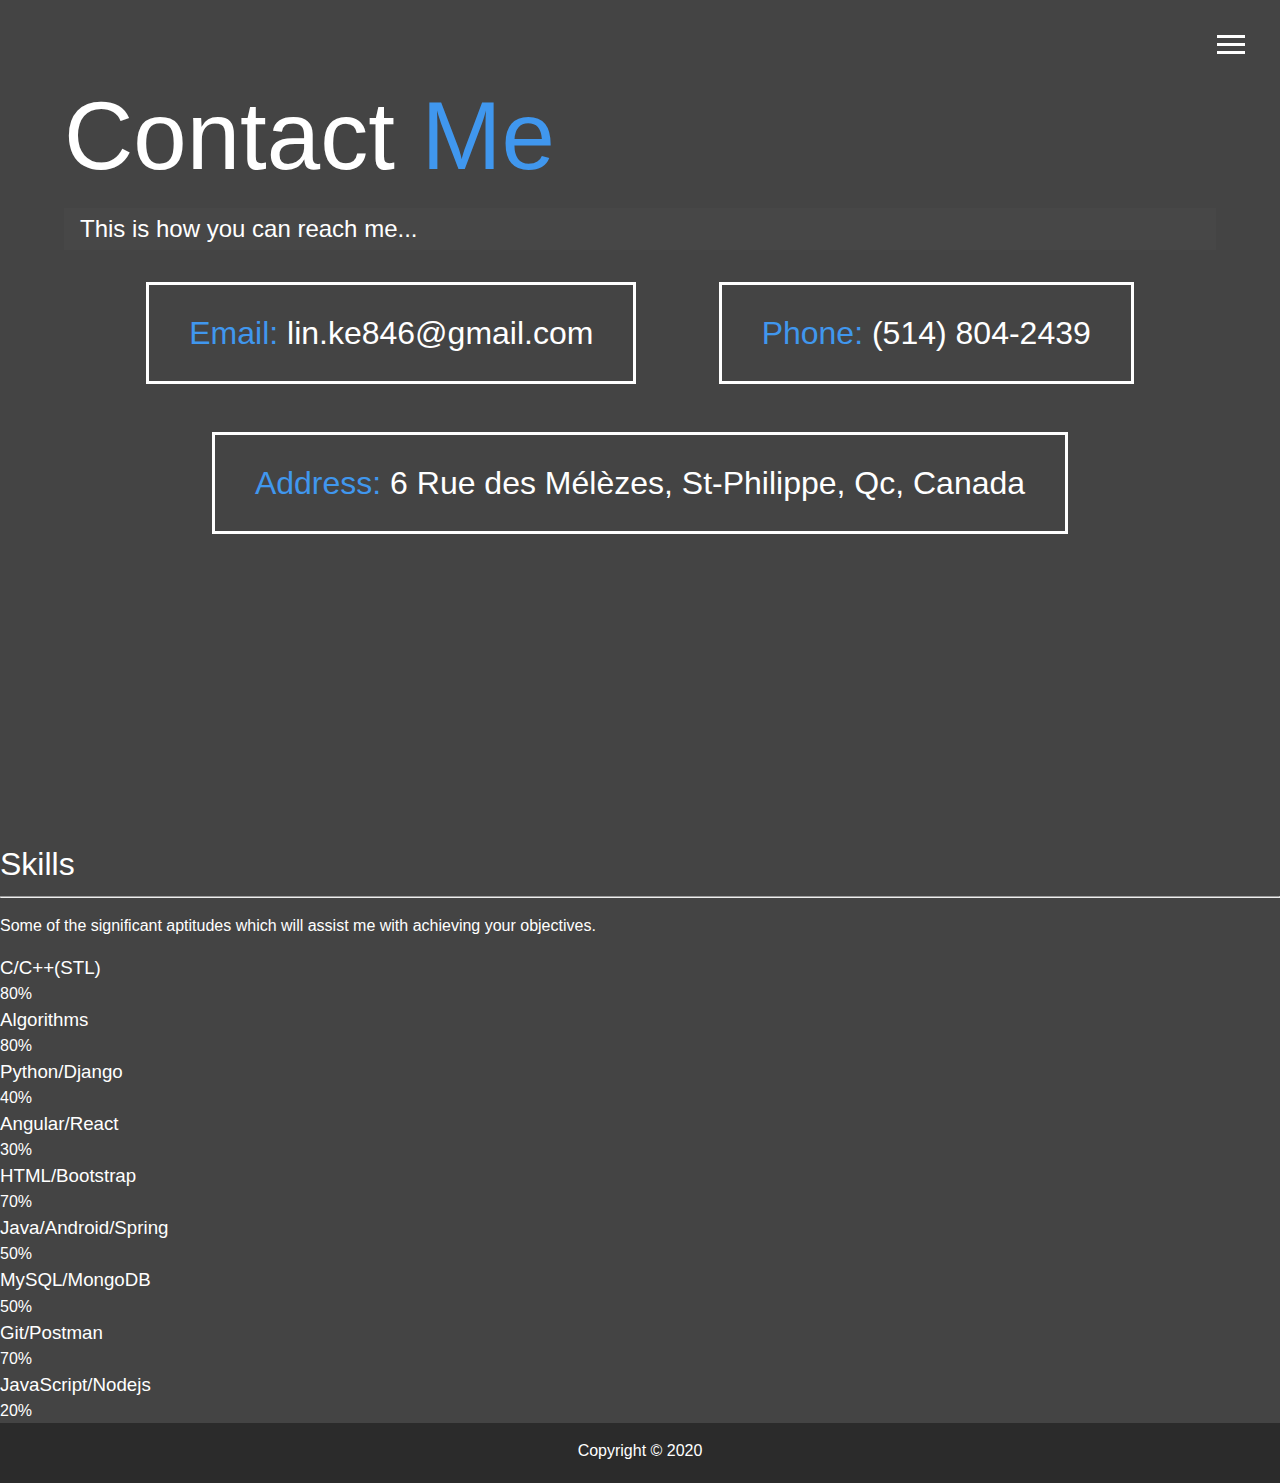
==== contact.html @ 0968dd13 "Add files via upload" ====
<!DOCTYPE html>
<html lang="en">

<head>
  <meta charset="UTF-8">
  <meta name="viewport" content="width=device-width, initial-scale=1.0">
  <meta http-equiv="X-UA-Compatible" content="ie=edge">
  <link rel="stylesheet" href="https://use.fontawesome.com/releases/v5.2.0/css/all.css" integrity="sha384-hWVjflwFxL6sNzntih27bfxkr27PmbbK/iSvJ+a4+0owXq79v+lsFkW54bOGbiDQ"
    crossorigin="anonymous">

  <link rel="stylesheet" href="css/main.css">
  <title>Contact Me</title>
</head>

<body>
  <header>
    <div class="menu-btn">
      <div class="btn-line"></div>
      <div class="btn-line"></div>
      <div class="btn-line"></div>
    </div>

    <nav class="menu">
      <div class="menu-branding">
        <div class="portrait"></div>
      </div>
      <ul class="menu-nav">
        <li class="nav-item">
          <a href="index.html" class="nav-link">
            Home
          </a>
        </li>
        <li class="nav-item">
          <a href="about.html" class="nav-link">
            About Me
          </a>
        </li>
        <li class="nav-item">
          <a href="work.html" class="nav-link">
            My Work
          </a>
        </li>
        <li class="nav-item current">
          <a href="contact.html" class="nav-link">
            How To Reach Me
          </a>
        </li>
      </ul>
    </nav>
  </header>

  <main id="contact">
    <h1 class="lg-heading">
      Contact
      <span class="text-secondary">Me</span>
    </h1>
    <h2 class="sm-heading">
      This is how you can reach me...
    </h2>
    <div class="boxes">
      <div>
        <span class="text-secondary">Email: </span> lin.ke846@gmail.com
      </div>
      <div>
        <span class="text-secondary">Phone: </span> (514) 804-2439
      </div>
      <div>
        <span class="text-secondary">Address: </span> 6 Rue des Mélèzes, St-Philippe, Qc, Canada
      </div>
    </div>
  </main>
  <section class="colorlib-skills" data-section="skills">
    <div class="colorlib-narrow-content">
       <div class="row">
          <div class="col-md-6 col-md-offset-3 col-md-pull-3 animate-box" data-animate-effect="fadeInLeft">
             <!--	<span class="heading-meta">My Specialty</span> -->
              <div class="about-desc">
             <h1>Skills</h1>
             <hr>
              </div>
          </div>
       </div>
       <p>Some of the significant aptitudes which will assist me with achieving your objectives.</p>
       <div class="row">
          <div class="col-md-6 animate-box" data-animate-effect="fadeInLeft">
             <div class="progress-wrap">
                <h3 style="font-weight: 500;">C/C++(STL)</h3>
                <div class="progress">
                   <div class="progress-bar color-1" role="progressbar" aria-valuenow="80"
                      aria-valuemin="0" aria-valuemax="100" style="width:80%">
                      <span>80%</span>
                   </div>
                </div>
             </div>
          </div>
           <div class="col-md-6 animate-box" data-animate-effect="fadeInRight">
             <div class="progress-wrap">
                <h3 style="font-weight: 500;">Algorithms</h3>
                <div class="progress">
                   <div class="progress-bar color-6" role="progressbar" aria-valuenow="80"
                      aria-valuemin="0" aria-valuemax="100" style="width:80%">
                      <span>80%</span>
                   </div>
                </div>
             </div>
          </div>
          <div class="col-md-6 animate-box" data-animate-effect="fadeInRight">
             <div class="progress-wrap">
                <h3 style="font-weight: 500;">Python/Django</h3>
                <div class="progress">
                   <div class="progress-bar color-2" role="progressbar" aria-valuenow="40"
                      aria-valuemin="0" aria-valuemax="100" style="width:40%">
                      <span>40%</span>
                   </div>
                </div>
             </div>
          </div>
          <div class="col-md-6 animate-box" data-animate-effect="fadeInLeft">
             <div class="progress-wrap">
                <h3 style="font-weight: 500;">Angular/React</h3>
                <div class="progress">
                   <div class="progress-bar color-3" role="progressbar" aria-valuenow="30"
                      aria-valuemin="0" aria-valuemax="100" style="width:30%">
                      <span>30%</span>
                   </div>
                </div>
             </div>
          </div>
          <div class="col-md-6 animate-box" data-animate-effect="fadeInRight">
             <div class="progress-wrap">
                <h3 style="font-weight: 500;">HTML/Bootstrap</h3>
                <div class="progress">
                   <div class="progress-bar color-4" role="progressbar" aria-valuenow="70"
                      aria-valuemin="0" aria-valuemax="100" style="width:70%">
                      <span>70%</span>
                   </div>
                </div>
             </div>
          </div>
          <div class="col-md-6 animate-box" data-animate-effect="fadeInLeft">
             <div class="progress-wrap">
                <h3 style="font-weight: 500;">Java/Android/Spring</h3>
                <div class="progress">
                   <div class="progress-bar color-5" role="progressbar" aria-valuenow="50"
                      aria-valuemin="0" aria-valuemax="100" style="width:50%">
                      <span>50%</span>
                   </div>
                </div>
             </div>
          </div>
          <div class="col-md-6 animate-box" data-animate-effect="fadeInRight">
             <div class="progress-wrap">
                <h3 style="font-weight: 500;">MySQL/MongoDB</h3>
                <div class="progress">
                   <div class="progress-bar color-6" role="progressbar" aria-valuenow="50"
                      aria-valuemin="0" aria-valuemax="100" style="width:50%">
                      <span>50%</span>
                   </div>
                </div>
             </div>
          </div>
          <div class="col-md-6 animate-box" data-animate-effect="fadeInLeft">
             <div class="progress-wrap">
                <h3 style="font-weight: 500;">Git/Postman</h3>
                <div class="progress">
                   <div class="progress-bar color-7" role="progressbar" aria-valuenow="70"
                      aria-valuemin="0" aria-valuemax="100" style="width:70%">
                      <span>70%</span>
                   </div>
                </div>
             </div>
          </div>
          <div class="col-md-6 animate-box" data-animate-effect="fadeInRight">
             <div class="progress-wrap">
                <h3 style="font-weight: 500;">JavaScript/Nodejs</h3>
                <div class="progress">
                   <div class="progress-bar color-3" role="progressbar" aria-valuenow="20"
                      aria-valuemin="0" aria-valuemax="100" style="width:20%">
                      <span>20%</span>
                   </div>
                </div>
             </div>
          </div>
       </div>
        </div>
 </section>
  <footer id="main-footer">
    Copyright &copy; 2020
  </footer>

  <script src="js/main.js"></script>
</body>

</html>
---- css/main.css ----
.menu-btn {
  position: absolute;
  z-index: 3;
  right: 35px;
  top: 35px;
  cursor: pointer;
  transition: all 0.5s ease-out; }
  .menu-btn .btn-line {
    width: 28px;
    height: 3px;
    margin: 0 0 5px 0;
    background: #fff;
    transition: all 0.5s ease-out; }
  .menu-btn.close {
    transform: rotate(180deg); }
    .menu-btn.close .btn-line:nth-child(1) {
      transform: rotate(45deg) translate(5px, 5px); }
    .menu-btn.close .btn-line:nth-child(2) {
      opacity: 0; }
    .menu-btn.close .btn-line:nth-child(3) {
      transform: rotate(-45deg) translate(7px, -6px); }

.menu {
  position: fixed;
  top: 0;
  width: 100%;
  opacity: 0.9;
  visibility: hidden; }
  .menu.show {
    visibility: visible; }
  .menu-branding, .menu-nav {
    display: flex;
    flex-flow: column wrap;
    align-items: center;
    justify-content: center;
    float: left;
    width: 50%;
    height: 100vh;
    overflow: hidden; }
  .menu-nav {
    margin: 0;
    padding: 0;
    background: #373737;
    list-style: none;
    transform: translate3d(0, -100%, 0);
    transition: all 0.5s ease-out; }
    .menu-nav.show {
      transform: translate3d(0, 0, 0); }
  .menu-branding {
    background: #444;
    transform: translate3d(0, 100%, 0);
    transition: all 0.5s ease-out; }
    .menu-branding.show {
      transform: translate3d(0, 0, 0); }
    .menu-branding .portrait {
      width: 250px;
      height: 250px;
      background: url("../img/portrait_medium.jpg");
      background-repeat: no-repeat;
      background-position: center;
      border-radius: 50%;
      border: solid 3px #4097ee; }
  .menu .nav-item {
    transform: translate3d(600px, 0, 0);
    transition: all 0.5s ease-out; }
    .menu .nav-item.show {
      transform: translate3d(0, 0, 0); }
    .menu .nav-item.current > a {
      color: #4097ee; }
  .menu .nav-link {
    display: inline-block;
    position: relative;
    font-size: 30px;
    text-transform: uppercase;
    padding: 1rem 0;
    font-weight: 300;
    color: #fff;
    text-decoration: none;
    transition: all 0.5s ease-out; }
    .menu .nav-link:hover {
      color: #ac50d6;
        transform: scale(1.25)
}

.nav-item:nth-child(1) {
  transition-delay: 0.1s; }

.nav-item:nth-child(2) {
  transition-delay: 0.2s; }

.nav-item:nth-child(3) {
  transition-delay: 0.3s; }

.nav-item:nth-child(4) {
  transition-delay: 0.4s; }

* {
  box-sizing: border-box; }

body {
  background: #444;
  color: #fff;
  height: 100%;
  margin: 0;
  font-family: 'Segoe UI', Tahoma, Geneva, Verdana, sans-serif;
  line-height: 1.5; }
  body#bg-img {
    background: url(../img/background.jpg);
    background-attachment: fixed;
    background-size: cover; }
    body#bg-img:after {
      content: '';
      position: absolute;
      top: 0;
      right: 0;
      width: 100%;
      height: 100%;
      z-index: -1;
      background: rgba(68, 68, 68, 0.9); }

h1,
h2,
h3 {
  margin: 0;
  font-weight: 400; }
  h1.lg-heading,
  h2.lg-heading,
  h3.lg-heading {
    font-size: 6rem; }
  h1.sm-heading,
  h2.sm-heading,
  h3.sm-heading {
    margin-bottom: 2rem;
    padding: 0.2rem 1rem;
    background: rgba(73, 73, 73, 0.5); }

a {
  color: #fff;
  text-decoration: none; }

header {
  position: fixed;
  z-index: 2;
  width: 100%; }

.text-secondary {
  color: #4097ee; }

main {
  padding: 4rem;
  min-height: calc(100vh - 60px); }
  main .icons {
    margin-top: 1rem; }
    main .icons a {
      padding: 0.4rem; }
      main .icons a:hover {
        color: #4097ee;
        transition: all 0.5s ease-out; }
  main#home {
    overflow: hidden; }
    main#home h1 {
      margin-top: 20vh; }

.about-info {
  display: grid;
  grid-gap: 30px;
  grid-template-areas: 'bioimage bio bio' 'job1 job2 job3';
  grid-template-columns: repeat(3, 1fr); }
  .about-info .bio-image {
    grid-area: bioimage;
    margin: auto;
    border-radius: 50%;
    border: #4097ee 3px solid; }
  .about-info .bio {
    grid-area: bio;
    font-size: 1.5rem; }
  .about-info .job-1 {
    grid-area: job1; }
  .about-info .job-2 {
    grid-area: job2; }
  .about-info .job-3 {
    grid-area: job3; }
  .about-info .job {
    background: #515151;
    padding: 0.5rem;
    border-bottom: #4097ee 5px solid; }

.projects {
  display: grid;
  grid-gap: 0.7rem;
  grid-template-columns: repeat(3, 1fr); }
  .projects img {
    width: 100%;
    height: 200px;
    border: 3px #fff solid; }
    .projects img:hover {
      opacity: 0.5;
      border-color: #4097ee;
      transition: all 0.5s ease-out; }

.boxes {
  display: flex;
  flex-wrap: wrap;
  justify-content: space-evenly;
  align-items: center;
  margin-top: 1rem; }
  .boxes div {
    font-size: 2rem;
    border: 3px #fff solid;
    padding: 1.5rem 2.5rem;
    margin-bottom: 3rem;
    transition: all 0.5s ease-out; }
    .boxes div:hover {
      padding: 0.5rem 1.5rem;
      background: #4097ee;
      color: #000; }
      .boxes div:hover span {
        color: #000; }

.btn, .btn-dark, .btn-light {
  display: block;
  padding: 0.5rem 1rem;
  border: 0;
  margin-bottom: 0.3rem; }
  .btn:hover, .btn-dark:hover, .btn-light:hover {
    background: #4097ee;
    color: #000; }

.btn-dark {
  background: black;
  color: #fff; }

.btn-light {
  background: #c4c4c4;
  color: #333; }

#main-footer {
  text-align: center;
  padding: 1rem;
  background: #2b2b2b;
  color: #fff;
  height: 60px; }

@media screen and (min-width: 1171px) {
  .projects {
    grid-template-columns: repeat(4, 1fr); } }

@media screen and (min-width: 769px) and (max-width: 1170px) {
  .projects {
    grid-template-columns: repeat(3, 1fr); } }

@media screen and (max-width: 768px) {
  main {
    align-items: center;
    text-align: center; }
    main .lg-heading {
      line-height: 1;
      margin-bottom: 1rem; }
  ul.menu-nav,
  div.menu-branding {
    float: none;
    width: 100%;
    min-height: 0; }
    ul.menu-nav.show,
    div.menu-branding.show {
      transform: translate3d(0, 0, 0); }
  .menu-nav {
    height: 75vh;
    transform: translate3d(-100%, 0, 0);
    font-size: 24px; }
  .menu-branding {
    height: 25vh;
    transform: translate3d(100%, 0, 0); }
    .menu-branding .portrait {
      background: url("../img/portrait_small.jpg");
      width: 150px;
      height: 150px; }
  .about-info {
    grid-template-areas: 'bioimage' 'bio' 'job1' 'job2' 'job3';
    grid-template-columns: 1fr; }
  .projects {
    grid-template-columns: repeat(2, 1fr); } }

@media screen and (max-width: 500px) {
  main {
    padding: 2rem; }
    main #home h1 {
      margin-top: 10vh; }
    main .lg-heading {
      margin-top: 1rem;
      font-size: 5rem; }
  .projects {
    grid-template-columns: 1fr; } }
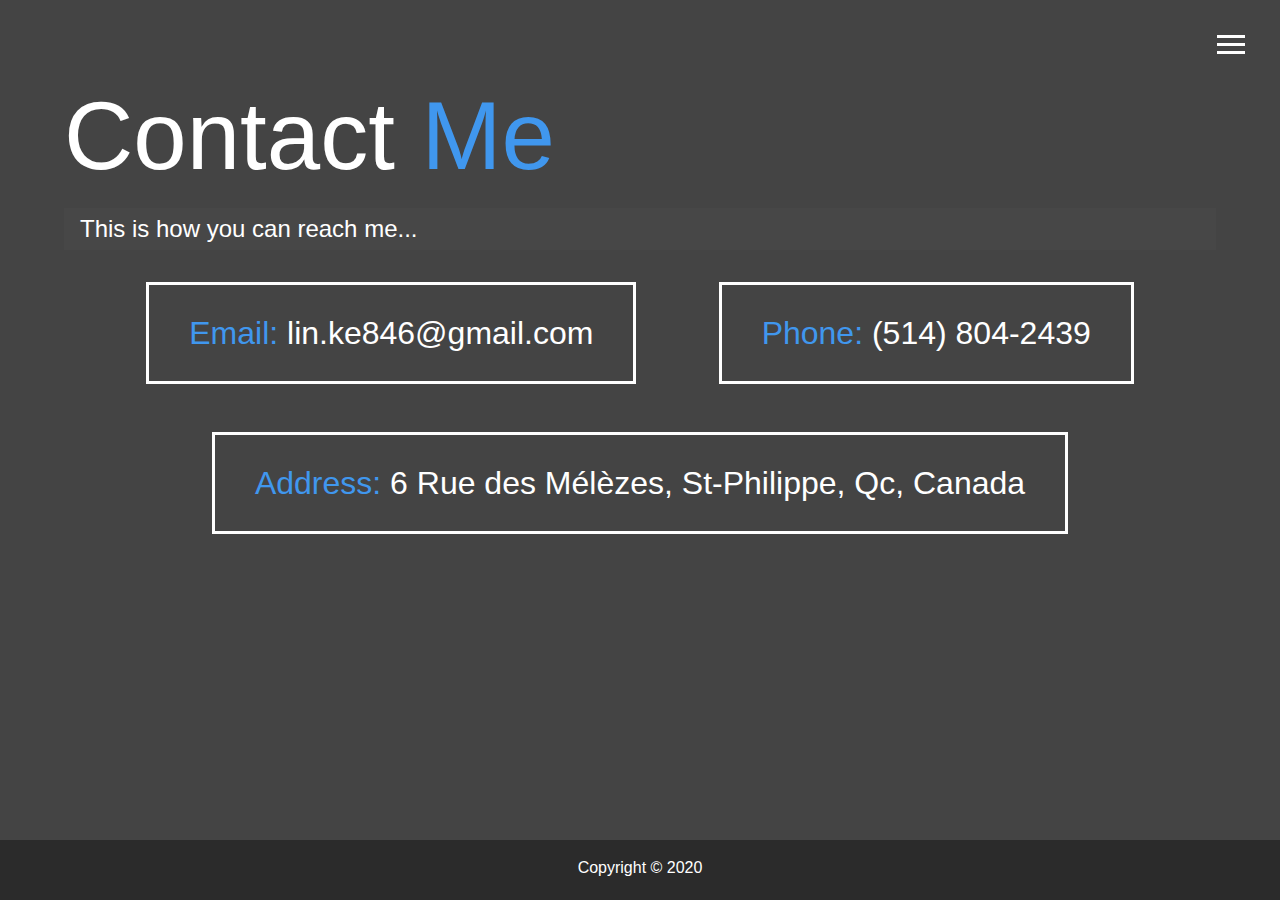
==== commit 1d268d65: "Add files via upload" ====
--- a/contact.html
+++ b/contact.html
@@ -69,121 +69,7 @@
       </div>
     </div>
   </main>
-  <section class="colorlib-skills" data-section="skills">
-    <div class="colorlib-narrow-content">
-       <div class="row">
-          <div class="col-md-6 col-md-offset-3 col-md-pull-3 animate-box" data-animate-effect="fadeInLeft">
-             <!--	<span class="heading-meta">My Specialty</span> -->
-              <div class="about-desc">
-             <h1>Skills</h1>
-             <hr>
-              </div>
-          </div>
-       </div>
-       <p>Some of the significant aptitudes which will assist me with achieving your objectives.</p>
-       <div class="row">
-          <div class="col-md-6 animate-box" data-animate-effect="fadeInLeft">
-             <div class="progress-wrap">
-                <h3 style="font-weight: 500;">C/C++(STL)</h3>
-                <div class="progress">
-                   <div class="progress-bar color-1" role="progressbar" aria-valuenow="80"
-                      aria-valuemin="0" aria-valuemax="100" style="width:80%">
-                      <span>80%</span>
-                   </div>
-                </div>
-             </div>
-          </div>
-           <div class="col-md-6 animate-box" data-animate-effect="fadeInRight">
-             <div class="progress-wrap">
-                <h3 style="font-weight: 500;">Algorithms</h3>
-                <div class="progress">
-                   <div class="progress-bar color-6" role="progressbar" aria-valuenow="80"
-                      aria-valuemin="0" aria-valuemax="100" style="width:80%">
-                      <span>80%</span>
-                   </div>
-                </div>
-             </div>
-          </div>
-          <div class="col-md-6 animate-box" data-animate-effect="fadeInRight">
-             <div class="progress-wrap">
-                <h3 style="font-weight: 500;">Python/Django</h3>
-                <div class="progress">
-                   <div class="progress-bar color-2" role="progressbar" aria-valuenow="40"
-                      aria-valuemin="0" aria-valuemax="100" style="width:40%">
-                      <span>40%</span>
-                   </div>
-                </div>
-             </div>
-          </div>
-          <div class="col-md-6 animate-box" data-animate-effect="fadeInLeft">
-             <div class="progress-wrap">
-                <h3 style="font-weight: 500;">Angular/React</h3>
-                <div class="progress">
-                   <div class="progress-bar color-3" role="progressbar" aria-valuenow="30"
-                      aria-valuemin="0" aria-valuemax="100" style="width:30%">
-                      <span>30%</span>
-                   </div>
-                </div>
-             </div>
-          </div>
-          <div class="col-md-6 animate-box" data-animate-effect="fadeInRight">
-             <div class="progress-wrap">
-                <h3 style="font-weight: 500;">HTML/Bootstrap</h3>
-                <div class="progress">
-                   <div class="progress-bar color-4" role="progressbar" aria-valuenow="70"
-                      aria-valuemin="0" aria-valuemax="100" style="width:70%">
-                      <span>70%</span>
-                   </div>
-                </div>
-             </div>
-          </div>
-          <div class="col-md-6 animate-box" data-animate-effect="fadeInLeft">
-             <div class="progress-wrap">
-                <h3 style="font-weight: 500;">Java/Android/Spring</h3>
-                <div class="progress">
-                   <div class="progress-bar color-5" role="progressbar" aria-valuenow="50"
-                      aria-valuemin="0" aria-valuemax="100" style="width:50%">
-                      <span>50%</span>
-                   </div>
-                </div>
-             </div>
-          </div>
-          <div class="col-md-6 animate-box" data-animate-effect="fadeInRight">
-             <div class="progress-wrap">
-                <h3 style="font-weight: 500;">MySQL/MongoDB</h3>
-                <div class="progress">
-                   <div class="progress-bar color-6" role="progressbar" aria-valuenow="50"
-                      aria-valuemin="0" aria-valuemax="100" style="width:50%">
-                      <span>50%</span>
-                   </div>
-                </div>
-             </div>
-          </div>
-          <div class="col-md-6 animate-box" data-animate-effect="fadeInLeft">
-             <div class="progress-wrap">
-                <h3 style="font-weight: 500;">Git/Postman</h3>
-                <div class="progress">
-                   <div class="progress-bar color-7" role="progressbar" aria-valuenow="70"
-                      aria-valuemin="0" aria-valuemax="100" style="width:70%">
-                      <span>70%</span>
-                   </div>
-                </div>
-             </div>
-          </div>
-          <div class="col-md-6 animate-box" data-animate-effect="fadeInRight">
-             <div class="progress-wrap">
-                <h3 style="font-weight: 500;">JavaScript/Nodejs</h3>
-                <div class="progress">
-                   <div class="progress-bar color-3" role="progressbar" aria-valuenow="20"
-                      aria-valuemin="0" aria-valuemax="100" style="width:20%">
-                      <span>20%</span>
-                   </div>
-                </div>
-             </div>
-          </div>
-       </div>
-        </div>
- </section>
+  
   <footer id="main-footer">
     Copyright &copy; 2020
   </footer>
